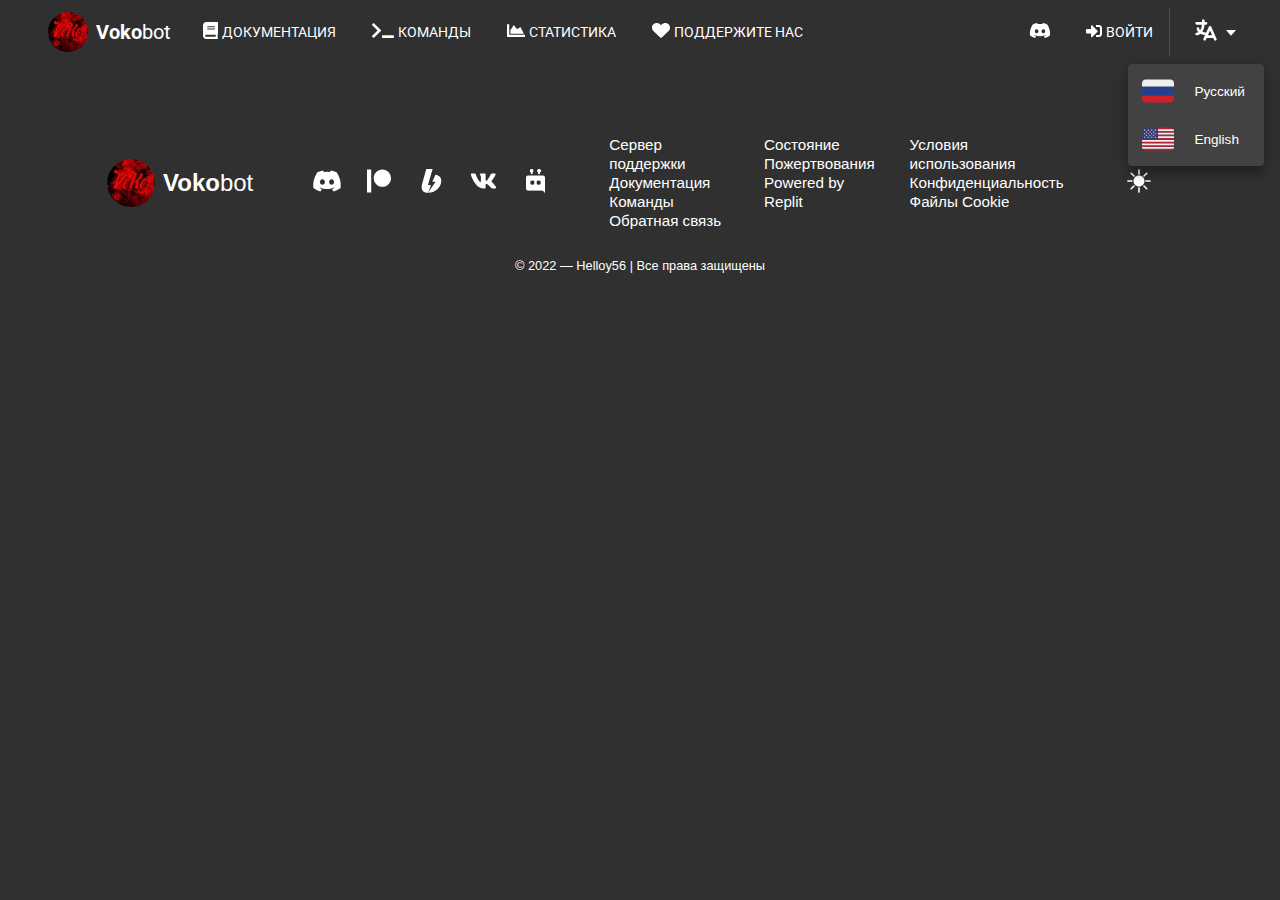
==== index.html @ 6a82378f "Изменение файлов и улучшение структуры" ====
<!DOCTYPE html>
<html lang="ru">

<head>
  <title>Vokobot</title>
  <meta charset="UTF-8" />
  <meta http-equiv="X-UA-Compatible" content="IE=edge" />
  <meta name="viewport" content="width=device-width, initial-scale=1.0" />
  <link rel="icon" href="src/img/vokobot.webp" />
  <link rel="stylesheet" href="src/styles/style.css" />
  <link rel="stylesheet" href="src/styles/dark.css" />
  <script src="https://code.jquery.com/jquery-3.6.0.js" integrity="sha256-H+K7U5CnXl1h5ywQfKtSj8PCmoN9aaq30gDh27Xc0jk="
    crossorigin="anonymous"></script>
</head>

<body>
  <div class="wrapper">
    <header>
      <div class="header">
        <div class="header__content">
          <a href="/">
            <div class="header__bot">
              <div class="header__icon">
                <img src="src/img/vokobot.webp" alt />
              </div>
              <div class="header__name">
                <p><span>Voko</span>bot</p>
              </div>
            </div>
          </a>
          <div class="header__links">
            <a href="#">
              <div class="header__container header__hover">
                <div class="header__icon-links">
                  <img src="src/icons/docs.svg" alt />
                </div>
                <div class="header__text-links">Документация</div>
              </div>
            </a>
            <a href="#">
              <div class="header__container header__hover">
                <div class="header__icon-links">
                  <img src="src/icons/cmds.svg" alt />
                </div>
                <div class="header__text-links">Команды</div>
              </div>
            </a>
            <a href="#">
              <div class="header__container header__hover">
                <div class="header__icon-links">
                  <img src="src/icons/status.svg" alt />
                </div>
                <div class="header__text-links">Статистика</div>
              </div>
            </a>
            <a href="#">
              <div class="header__container header__hover">
                <div class="header__icon-links">
                  <img src="src/icons/donate.svg" alt />
                </div>
                <div class="header__text-links">Поддержите нас</div>
              </div>
            </a>
          </div>
        </div>
        <div class="header__content">
          <div class="header__links">
            <a href="#">
              <div class="header__hover border">
                <div class="header__icon-links">
                  <img src="src/icons/discord.svg" alt />
                </div>
              </div>
            </a>
            <div class="header__container header__hover">
              <div class="header__icon-links">
                <img src="src/icons/login.svg" class="header__minilog" alt />
              </div>
              <div class="header__text-links">Войти</div>
            </div>
            <div class="header__hr"></div>
          </div>
          <div class="header__column header__content header__hover" style="border-radius: 6px;">
            <div class="header__button header__active">
              <div class="header__icon-links">
                <img src="src/icons/lang.svg" class="header__megalog" alt />
              </div>
              <div class="header__text-links">
                <img src="src/icons/down.svg" class="header__little-log" alt />
              </div>
            </div>
          </div>
        </div>
      </div>
      <div class="header__menu header__shadow">
        <div class="header__item">
          <div class="header__object header__hover">
            <div class="header__flag">
              <img src="src/icons/russia.svg" alt />
            </div>
            <div class="header__text-flag">
              <p>Русский</p>
            </div>
          </div>
          <div class="header__object header__hover">
            <div class="header__flag">
              <img src="src/icons/usa.svg" alt />
            </div>
            <div class="header__text-flag">
              <p>English</p>
            </div>
          </div>
        </div>
      </div>
    </header>
    <main>
      <div class="main">
        <div class="main__item"></div>
      </div>
    </main>
    <footer>
      <div class="footer">
        <div class="footer__item">
          <div class="footer__content">
            <div class="footer__container">
              <div class="footer__icon">
                <img src="src/img/vokobot.webp" alt />
              </div>
              <div class="footer__name">
                <p><span>Voko</span>bot</p>
              </div>
            </div>
            <div class="footer__container footer__center">
              <a href="#">
                <div class="footer__padding footer__hover">
                  <div class="footer__icon-links">
                    <img src="src/icons/discord.svg" alt />
                  </div>
                </div>
              </a>
              <a href="#">
                <div class="footer__padding footer__hover">
                  <div class="footer__icon-links">
                    <img src="src/icons/patreon.svg" alt />
                  </div>
                </div>
              </a>
              <a href="#">
                <div class="footer__padding footer__hover">
                  <div class="footer__icon-links">
                    <img src="src/icons/boosty.svg" alt />
                  </div>
                </div>
              </a>
              <a href="#">
                <div class="footer__padding footer__hover">
                  <div class="footer__icon-links">
                    <img src="src/icons/vk.svg" alt />
                  </div>
                </div>
              </a>
              <a href="#">
                <div class="footer__padding footer__hover">
                  <div class="footer__icon-links">
                    <img src="src/icons/topgg.png" alt />
                  </div>
                </div>
              </a>
            </div>
            <div class="footer__container">
              <ul>
                <a href="">
                  <li>Сервер поддержки</li>
                </a>
                <a href="#">
                  <li>Документация</li>
                </a>
                <a href="#">
                  <li>Команды</li>
                </a>
                <a href="#">
                  <li>Обратная связь</li>
                </a>
              </ul>
            </div>
            <div class="footer__container">
              <ul>
                <a href="#">
                  <li>Состояние</li>
                </a>
                <a href="#">
                  <li>Пожертвования</li>
                </a>
                <a href="https://replit.com/">
                  <li>Powered by Replit</li>
                </a>
              </ul>
            </div>
            <div class="footer__container">
              <ul>
                <a href="terms.html">
                  <li>Условия использования</li>
                </a>
                <a href="privacy.html">
                  <li>Конфиденциальность</li>
                </a>
                <a href="#">
                  <li>Файлы Cookie</li>
                </a>
              </ul>
            </div>
            <div class="footer__container footer__center">
              <div class="footer__hover border">
                <div class="footer__icon-links">
                  <img src="src/icons/dark.svg" class="footer__megalog" alt />
                </div>
              </div>
            </div>
          </div>
          <div class="footer__content">
            <p>© 2022 — Helloy56 | Все права защищены</p>
          </div>
        </div>
      </div>
    </footer>
  </div>
  <script src="src/scripts/script.js" defer></script>
</body>

</html>
---- src/styles/style.css ----
@import url("https://fonts.googleapis.com/css2?family=Roboto:wght@500&display=swap");

:root {
  --title: #616161;
  --hover: #ffffff10;
  --shadow: 0 5px 5px -3px rgb(0 0 0 / 20%), 0 8px 10px 1px rgb(0 0 0 / 14%), 0 3px 14px 2px rgb(0 0 0 / 12%);;
}
::selection {
  background-color: #b3d4fc;
  color: #000;
}
::-webkit-scrollbar {
  width: .95rem;
}
::-webkit-scrollbar-thumb {
  border-radius: 10px;
  border: 3px solid transparent;
  background-clip: content-box;
}

* {
  box-sizing: border-box;
}
html, body {
  font-family: sans-serif;
  padding: 0;
  margin: 0;
  width: fit-content;
  height: 100%;
}
a {
  text-decoration: inherit;
  color: inherit;
}
.border {
  display: flex;
  align-items: center;
  justify-content: center;
  border-radius: 25px;
  height: 2.25rem;
  width: 2.25rem;
  margin: .5rem;
}

/* header */
.header,
.header__bot,
.header__icon,
.header__name,
.header__links,
.header__container,
.header__content,
.header__button {
  display: flex;
  align-items: center;
  height: 4rem;
  cursor: pointer;
}
.header {
  font-family: "Roboto", sans-serif;
  padding: 0 1.75rem;
  user-select: none;
  cursor: auto;
  justify-content: space-between;
}
.header__icon {
  margin: 0 .5rem;
}
.header__icon img {
  border-radius: 25px;
  height: 2.5rem;
}
.header__name {
  font-size: 1.25rem;
}
.header__name p span, .footer__name p span {
  font-weight: bold;
}
.header__links {
  cursor: pointer;
  font-size: .85rem;
  text-transform: uppercase;
}
.header__bot {
  margin: 0 .75rem;
}
.header__container {
  display: flex;
  align-items: center;
  padding: 0 1rem;
  border-radius: 6px;
}
.header__hover:hover, .footer__hover:hover {
  background-color: var(--hover);
  transition-delay: 50ms;
}
.header__shadow {
  box-shadow: var(--shadow);
}
.header__icon-links img {
  height: 1.1rem;
  margin: .25rem;
}
.header__minilog {
  height: 1rem !important;
}
.header__megalog {
  height: 2rem !important;
}
.header__little-log {
  height: .65rem;
}
.header__hr {
  border-left: 1px solid white;
  height: calc(100% - 1rem);
  width: 1px;
  margin: .5rem 0 .5rem 0;
  opacity: .15;
}
.header__column {
  flex-direction: column;
}
.header__active {
  position: relative;
  padding: 0 1rem;
}
.header__menu {
  position: absolute;
  border-radius: 4px;
  cursor: pointer;
  margin: 0 1rem;
  width: 8.5rem;
  right: 0;
  user-select: n;
  transform-origin: right;
}
.header__item {
  padding: .2rem 0;
}
.header__object {
  display: flex;
  align-items: center;
  padding: 0 .65rem;
  height: 3rem;
}
.header__flag {
  display: flex;
  align-items: center;
  min-width: 3.5rem;
}
.header__flag img {
  height: 2rem;
  margin: .25rem;
}
.header__text-flag {
  font-size: .85rem;
}

/* main */
.main {
  display: flex;
  padding: 1rem;
  flex-direction: column;
}

/* footer */
.footer {
  width: 100%;
  border-radius: 6px 6px 0 0;
}
.footer__item {
  margin: 0 83px;
  padding: 1.5rem 0;
}
.footer__content {
  display: flex;
  font-size: .8rem;
  justify-content: center;
}
.footer__container {
  display: flex;
  margin: 0 1rem;
}
.footer__icon {
  display: flex;
  align-items: center;
  user-select: none;
  margin: 0 .5rem;
}
.footer__icon img {
  border-radius: 25px;
  height: 3rem;
}
.footer__name {
  display: flex;
  align-items: center;
  font-size: 1.5rem;
}
.footer__center {
  margin: 0 2rem;
  align-items: center;
}
.footer__container ul a:hover {
  opacity: .7;
}
.footer__container ul {
  list-style-type: none;
  font-size: .95rem;
  line-height: 1.25;
  padding: 0;
}
.footer__padding {
  display: flex;
  border-radius: 25px;
  height: 3.25rem;
  width: 3.25rem;
  justify-content: center;
}
.footer__icon-links {
  user-select: none;
  align-self: center;
}
.footer__icon-links img {
  height: 1.5rem;
  margin: .25rem;
}
.footer__megalog {
  height: 2.5rem !important;
}

/* terms.html */
.main__terms {
  margin: 0 83px;
  padding: 1.5rem;
}
.main__terms h1 {
  font-size: 1.5rem;
  font-weight: 500;
}
.main__terms span {
  font-size: .8rem;
}
.main__title-terms {
  display: flex;
  align-items: center;
  height: 1.5rem;
}
.main__title-terms a {
  display: flex;
  align-items: center;
  cursor: pointer;
  margin: .5rem 0;
}
.main__title-terms h3 {
  font-size: 1rem;
}
.main__title-terms img {
  margin: 0 .2rem;
}
.main__text-terms p {
  font-size: .95rem;
  margin: 0 0 1rem;
  line-height: 1.25;
}
.main__text-terms a {
  text-decoration: underline;
}
.main__text-terms ol {
  padding-left: 1.5rem;
}
.main__text-terms [type="a"] {
  margin: 0 0 1rem;
}
.header__terms {
  box-shadow: var(--shadow);
}
---- src/styles/dark.css ----
:root {
  --background-color: #303030;
  --block-color: #212121;
  --menu-color: #424242;
}

::-webkit-scrollbar-track {
  background-color: var(--background-color);
}
::-webkit-scrollbar-thumb {
  background-color: hsla(0, 0%, 100%, .2);
}
::-webkit-scrollbar-thumb:hover {
  background-color: hsla(0, 0%, 100%, .3);
}

html,
body {
  background-color: var(--background-color);
  color: white;
}
.header__menu {
  background-color: var(--menu-color);
}

/* terms.html */
.footer__terms {
  background-color: var(--menu-color);
}
.header__terms {
  background-color: var(--block-color);
}
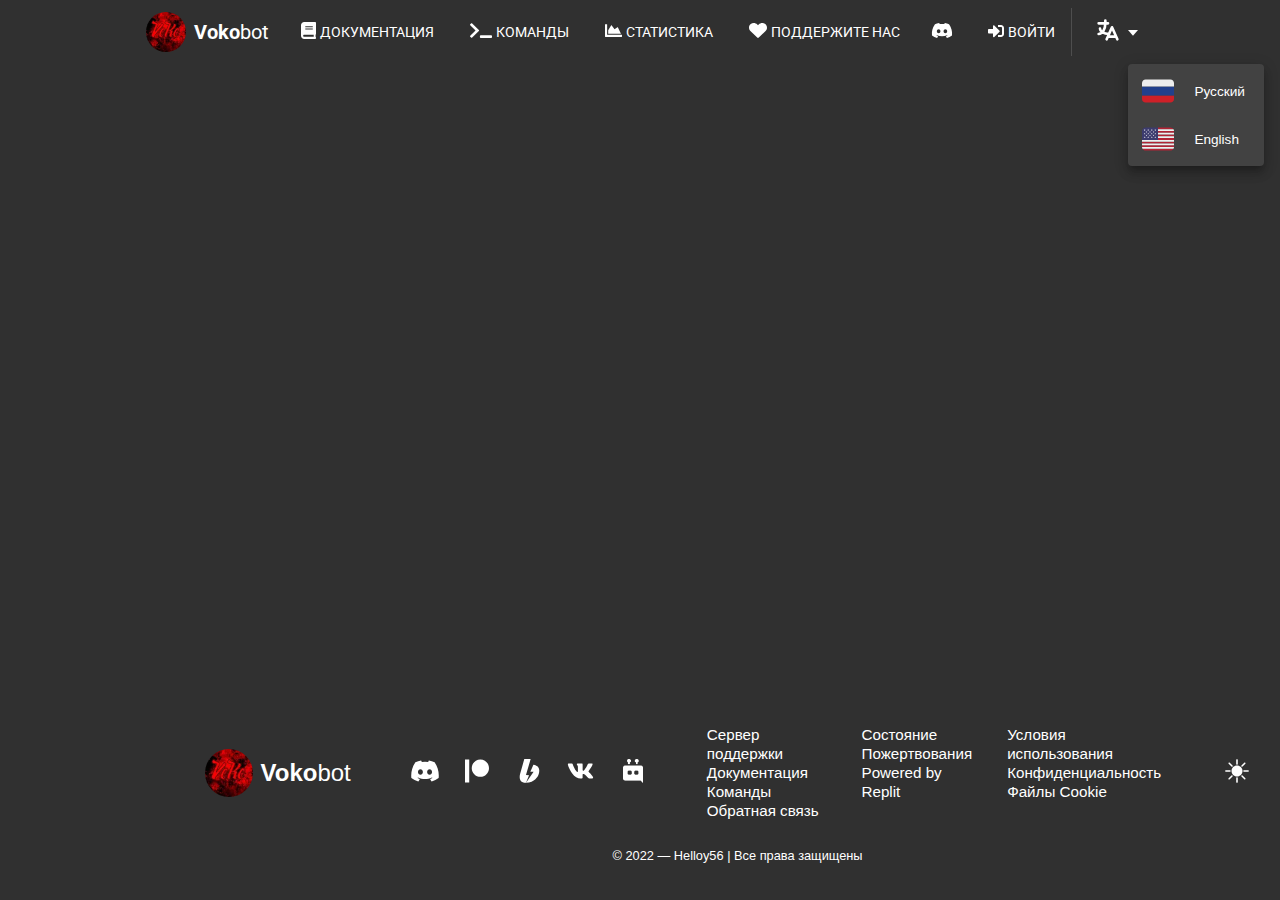
==== commit 4e945291: "Исправление ошибок" ====
--- a/index.html
+++ b/index.html
@@ -8,7 +8,7 @@
   <meta name="viewport" content="width=device-width, initial-scale=1.0" />
   <link rel="icon" href="src/img/vokobot.webp" />
   <link rel="stylesheet" href="src/styles/style.css" />
-  <link rel="stylesheet" href="src/styles/dark.css" />
+  <link rel="stylesheet" href="src/styles/dark.css" id="theme-link" />
   <script src="https://code.jquery.com/jquery-3.6.0.js" integrity="sha256-H+K7U5CnXl1h5ywQfKtSj8PCmoN9aaq30gDh27Xc0jk="
     crossorigin="anonymous"></script>
 </head>
@@ -82,11 +82,11 @@
           </div>
           <div class="header__column header__content header__hover" style="border-radius: 6px;">
             <div class="header__button header__active">
-              <div class="header__icon-links">
-                <img src="src/icons/lang.svg" class="header__megalog" alt />
-              </div>
-              <div class="header__text-links">
-                <img src="src/icons/down.svg" class="header__little-log" alt />
+              <div class="header__icon-links header__block-active">
+                <img src="src/icons/lang.svg" class="header__megalog header__block-active" alt />
+              </div>
+              <div class="header__text-links header__block-active">
+                <img src="src/icons/down.svg" class="header__little-log header__block-active" alt />
               </div>
             </div>
           </div>
@@ -212,7 +212,7 @@
             <div class="footer__container footer__center">
               <div class="footer__hover border">
                 <div class="footer__icon-links">
-                  <img src="src/icons/dark.svg" class="footer__megalog" alt />
+                  <img src="src/icons/dark.svg" class="footer__megalog" id="theme-button" alt />
                 </div>
               </div>
             </div>
--- a/src/styles/style.css
+++ b/src/styles/style.css
@@ -22,11 +22,19 @@
   box-sizing: border-box;
 }
 html, body {
+  display: flex;
+  flex-direction: column;
+  align-items: center;
   font-family: sans-serif;
   padding: 0;
   margin: 0;
-  width: fit-content;
-  height: 100%;
+  min-width: 100%;
+  min-height: 100%;
+  overflow-x: hidden;
+}
+.wrapper {
+  max-width: 1440px;
+  min-height: 100%;
 }
 a {
   text-decoration: inherit;
@@ -162,11 +170,21 @@
   padding: 1rem;
   flex-direction: column;
 }
+.main__link-terms {
+  opacity: 0;
+  transition: all 0.3s ease;
+}
+a:hover > .main__link-terms {
+  opacity:1;
+  transition-duration: 0.3s;
+}
 
 /* footer */
 .footer {
   width: 100%;
   border-radius: 6px 6px 0 0;
+  position: absolute;
+  bottom: 0;
 }
 .footer__item {
   margin: 0 83px;
@@ -273,4 +291,7 @@
 }
 .header__terms {
   box-shadow: var(--shadow);
+}
+.footer__terms {
+  position: relative;
 }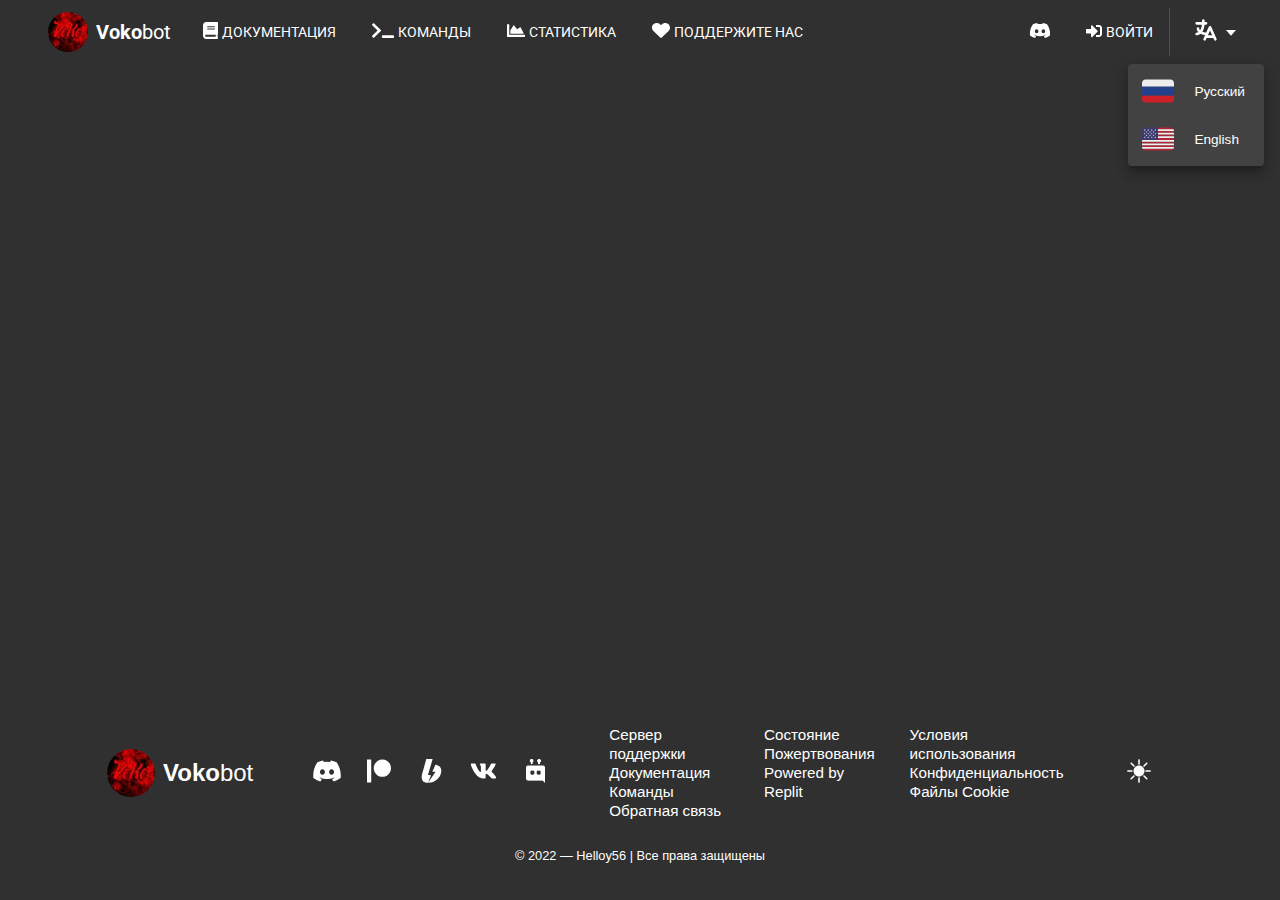
==== commit 0bb5e8da: "Правка файлов" ====
--- a/index.html
+++ b/index.html
@@ -204,7 +204,7 @@
                 <a href="privacy.html">
                   <li>Конфиденциальность</li>
                 </a>
-                <a href="#">
+                <a href="cookie.html">
                   <li>Файлы Cookie</li>
                 </a>
               </ul>
@@ -212,7 +212,7 @@
             <div class="footer__container footer__center">
               <div class="footer__hover border">
                 <div class="footer__icon-links">
-                  <img src="src/icons/dark.svg" class="footer__megalog" id="theme-button" alt />
+                  <img src="src/icons/dark.svg" class="footer__megalog footer__theme-dark" id="theme-button" alt />
                 </div>
               </div>
             </div>
--- a/src/styles/style.css
+++ b/src/styles/style.css
@@ -2,7 +2,6 @@
 
 :root {
   --title: #616161;
-  --hover: #ffffff10;
   --shadow: 0 5px 5px -3px rgb(0 0 0 / 20%), 0 8px 10px 1px rgb(0 0 0 / 14%), 0 3px 14px 2px rgb(0 0 0 / 12%);;
 }
 ::selection {
@@ -33,7 +32,7 @@
   overflow-x: hidden;
 }
 .wrapper {
-  max-width: 1440px;
+  max-width: 1920px;
   min-height: 100%;
 }
 a {
@@ -69,6 +68,7 @@
   padding: 0 1.75rem;
   user-select: none;
   cursor: auto;
+  width: 100vw;
   justify-content: space-between;
 }
 .header__icon {
@@ -97,10 +97,6 @@
   align-items: center;
   padding: 0 1rem;
   border-radius: 6px;
-}
-.header__hover:hover, .footer__hover:hover {
-  background-color: var(--hover);
-  transition-delay: 50ms;
 }
 .header__shadow {
   box-shadow: var(--shadow);
@@ -139,7 +135,8 @@
   margin: 0 1rem;
   width: 8.5rem;
   right: 0;
-  user-select: n;
+  z-index: 5;
+  user-select: none;
   transform-origin: right;
 }
 .header__item {
@@ -175,7 +172,7 @@
   transition: all 0.3s ease;
 }
 a:hover > .main__link-terms {
-  opacity:1;
+  opacity: 1;
   transition-duration: 0.3s;
 }
 
@@ -185,6 +182,7 @@
   border-radius: 6px 6px 0 0;
   position: absolute;
   bottom: 0;
+  left: 0;
 }
 .footer__item {
   margin: 0 83px;
@@ -283,8 +281,22 @@
 .main__text-terms a {
   text-decoration: underline;
 }
-.main__text-terms ol {
+.main__text-terms ol, .main__text-terms ul {
   padding-left: 1.5rem;
+  line-height: 1.25;
+  font-size: .95rem;
+}
+.main__text-terms code {
+  font-family: monospace;
+  background-color: #f5f5f5;
+  box-shadow: var(--shadow);
+  color: #bd4147;
+  border-radius: 3px;
+  display: inline-block;
+  font-size: .7rem;
+  font-weight: 900;
+  padding: .1rem .3rem;
+  white-space: pre-wrap;
 }
 .main__text-terms [type="a"] {
   margin: 0 0 1rem;
@@ -294,4 +306,5 @@
 }
 .footer__terms {
   position: relative;
+  border-radius: 20px 20px 0 0;
 }--- a/src/styles/dark.css
+++ b/src/styles/dark.css
@@ -1,7 +1,8 @@
 :root {
   --background-color: #303030;
   --block-color: #212121;
-  --menu-color: #424242;
+  --menu-color: #424242;
+  --hover: #ffffff10;
 }
 
 ::-webkit-scrollbar-track {
@@ -22,6 +23,10 @@
 .header__menu {
   background-color: var(--menu-color);
 }
+.header__hover:hover, .footer__hover:hover {
+  background-color: var(--hover);
+  transition-delay: 50ms;
+}
 
 /* terms.html */
 .footer__terms {
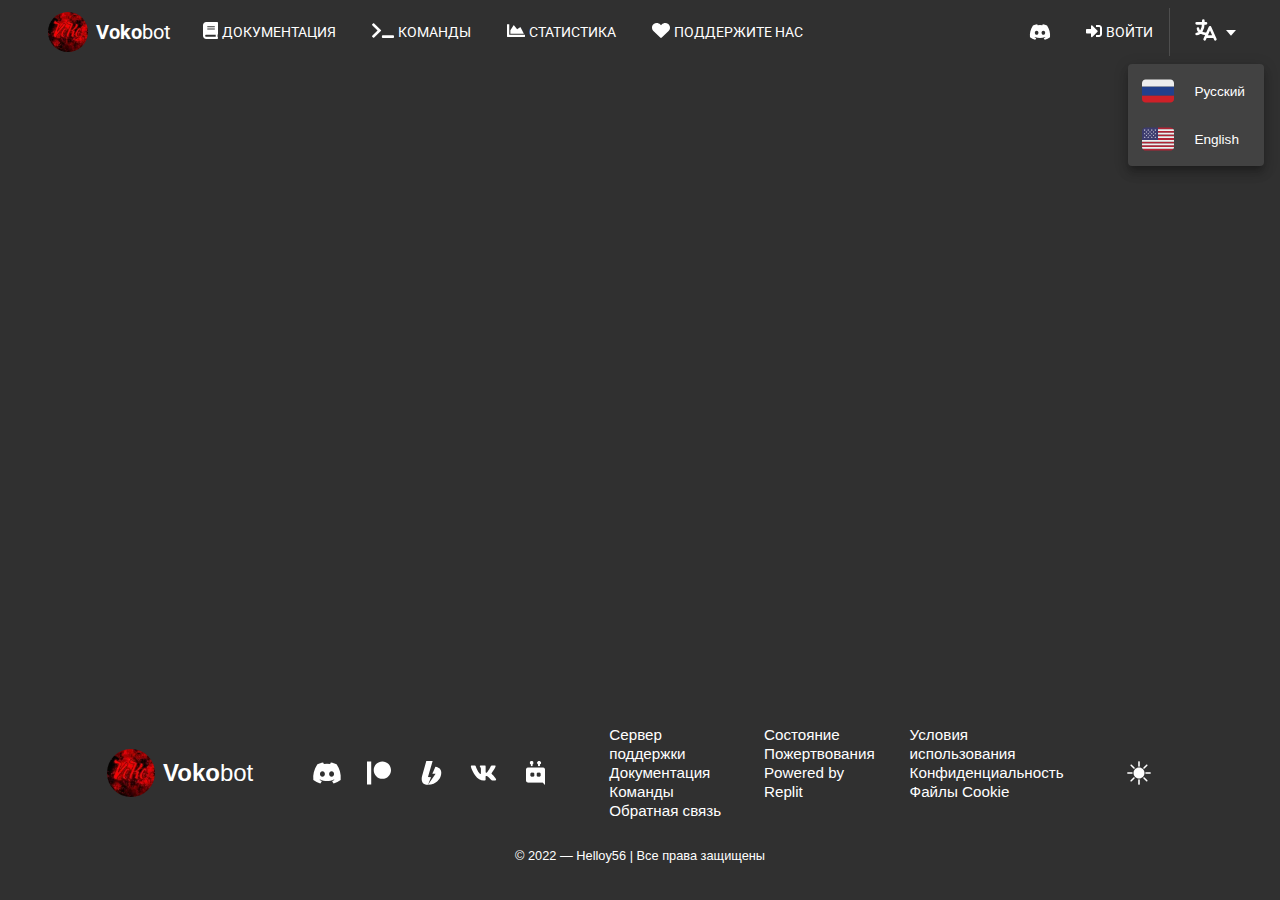
==== commit e930259f: "Улучшение файлов, исправление ошибок, добавление фич" ====
--- a/index.html
+++ b/index.html
@@ -67,7 +67,7 @@
           <div class="header__links">
             <a href="#">
               <div class="header__hover border">
-                <div class="header__icon-links">
+                <div class="header__icon-links data__title data__title-action" data-title="Сообщество">
                   <img src="src/icons/discord.svg" alt />
                 </div>
               </div>
@@ -133,35 +133,35 @@
             <div class="footer__container footer__center">
               <a href="#">
                 <div class="footer__padding footer__hover">
-                  <div class="footer__icon-links">
+                  <div class="footer__icon-links data__title data__title-action-2" data-title="Присоединитесь к нам в Discord">
                     <img src="src/icons/discord.svg" alt />
                   </div>
                 </div>
               </a>
               <a href="#">
                 <div class="footer__padding footer__hover">
-                  <div class="footer__icon-links">
+                  <div class="footer__icon-links data__title data__title-action-2" data-title="Поддержите нас на Patreon">
                     <img src="src/icons/patreon.svg" alt />
                   </div>
                 </div>
               </a>
               <a href="#">
                 <div class="footer__padding footer__hover">
-                  <div class="footer__icon-links">
+                  <div class="footer__icon-links data__title data__title-action-2" data-title="Поддержите нас на Boosty">
                     <img src="src/icons/boosty.svg" alt />
                   </div>
                 </div>
               </a>
               <a href="#">
                 <div class="footer__padding footer__hover">
-                  <div class="footer__icon-links">
+                  <div class="footer__icon-links data__title data__title-action-2" data-title="Сообщество Вконтакте">
                     <img src="src/icons/vk.svg" alt />
                   </div>
                 </div>
               </a>
               <a href="#">
                 <div class="footer__padding footer__hover">
-                  <div class="footer__icon-links">
+                  <div class="footer__icon-links data__title data__title-action-2" data-title="Голосуйте за нас на top.gg">
                     <img src="src/icons/topgg.png" alt />
                   </div>
                 </div>
@@ -211,7 +211,7 @@
             </div>
             <div class="footer__container footer__center">
               <div class="footer__hover border">
-                <div class="footer__icon-links">
+                <div class="footer__icon-links data__title data__title-action-3" data-title="Выключить тёмную тему">
                   <img src="src/icons/dark.svg" class="footer__megalog footer__theme-dark" id="theme-button" alt />
                 </div>
               </div>
--- a/src/styles/style.css
+++ b/src/styles/style.css
@@ -2,7 +2,8 @@
 
 :root {
   --title: #616161;
-  --shadow: 0 5px 5px -3px rgb(0 0 0 / 20%), 0 8px 10px 1px rgb(0 0 0 / 14%), 0 3px 14px 2px rgb(0 0 0 / 12%);;
+  --shadow: 0 5px 5px -3px rgb(0 0 0 / 20%), 0 8px 10px 1px rgb(0 0 0 / 14%), 0 3px 14px 2px rgb(0 0 0 / 12%);
+  --shadow-2: 0 3px 1px -2px rgb(0 0 0 / 20%), 0 2px 2px 0 rgb(0 0 0 / 14%), 0 1px 5px 0 rgb(0 0 0 / 12%);
 }
 ::selection {
   background-color: #b3d4fc;
@@ -47,6 +48,32 @@
   height: 2.25rem;
   width: 2.25rem;
   margin: .5rem;
+}
+.data__title {
+  position: relative;
+  display: flex;
+  justify-content: center;
+}
+.data__title-action:hover::after, .data__title-action-2:hover::before, .data__title-action-3:hover::before {
+  content: attr(data-title);
+  position: absolute;
+  background: #616161;
+  border-radius: 2px;
+  box-shadow: var(--shadow-2);
+  color: #fff;
+  font-size: 12px;
+  padding: 6px 8px;
+  text-transform: none;
+  width: max-content;
+}
+.data__title-action:hover::after {
+  margin-top: 2.5rem;
+}
+.data__title-action-2:hover::before {
+  margin-top: -2.5rem;
+}
+.data__title-action-3:hover::before {
+  margin-top: -1.75rem;
 }
 
 /* header */
@@ -246,7 +273,7 @@
 
 /* terms.html */
 .main__terms {
-  margin: 0 83px;
+  margin: 0 5.188rem;
   padding: 1.5rem;
 }
 .main__terms h1 {
@@ -289,7 +316,7 @@
 .main__text-terms code {
   font-family: monospace;
   background-color: #f5f5f5;
-  box-shadow: var(--shadow);
+  box-shadow: var(--shadow-2);
   color: #bd4147;
   border-radius: 3px;
   display: inline-block;
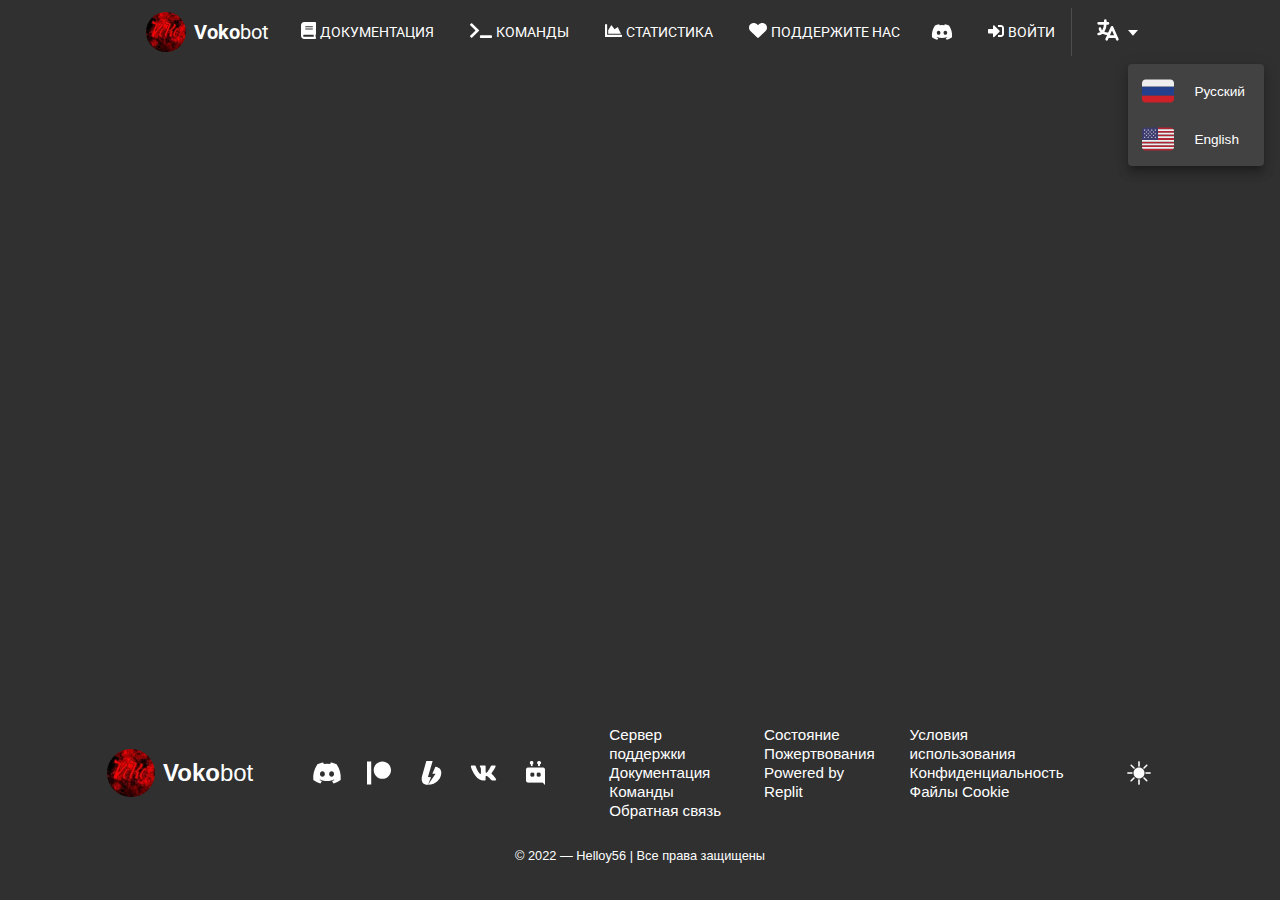
==== commit 54554e61: "Модификация адаптивности" ====
--- a/index.html
+++ b/index.html
@@ -18,7 +18,10 @@
     <header>
       <div class="header">
         <div class="header__content">
-          <a href="/">
+          <div class="header__web-menu">
+            <img src="src/icons/menu.svg" alt />
+          </div>
+          <a href="#">
             <div class="header__bot">
               <div class="header__icon">
                 <img src="src/img/vokobot.webp" alt />
@@ -115,7 +118,8 @@
     </header>
     <main>
       <div class="main">
-        <div class="main__item"></div>
+        <div class="main__item">
+        </div>
       </div>
     </main>
     <footer>
@@ -133,21 +137,24 @@
             <div class="footer__container footer__center">
               <a href="#">
                 <div class="footer__padding footer__hover">
-                  <div class="footer__icon-links data__title data__title-action-2" data-title="Присоединитесь к нам в Discord">
+                  <div class="footer__icon-links data__title data__title-action-2"
+                    data-title="Присоединитесь к нам в Discord">
                     <img src="src/icons/discord.svg" alt />
                   </div>
                 </div>
               </a>
               <a href="#">
                 <div class="footer__padding footer__hover">
-                  <div class="footer__icon-links data__title data__title-action-2" data-title="Поддержите нас на Patreon">
+                  <div class="footer__icon-links data__title data__title-action-2"
+                    data-title="Поддержите нас на Patreon">
                     <img src="src/icons/patreon.svg" alt />
                   </div>
                 </div>
               </a>
               <a href="#">
                 <div class="footer__padding footer__hover">
-                  <div class="footer__icon-links data__title data__title-action-2" data-title="Поддержите нас на Boosty">
+                  <div class="footer__icon-links data__title data__title-action-2"
+                    data-title="Поддержите нас на Boosty">
                     <img src="src/icons/boosty.svg" alt />
                   </div>
                 </div>
@@ -161,7 +168,8 @@
               </a>
               <a href="#">
                 <div class="footer__padding footer__hover">
-                  <div class="footer__icon-links data__title data__title-action-2" data-title="Голосуйте за нас на top.gg">
+                  <div class="footer__icon-links data__title data__title-action-2"
+                    data-title="Голосуйте за нас на top.gg">
                     <img src="src/icons/topgg.png" alt />
                   </div>
                 </div>
--- a/src/styles/style.css
+++ b/src/styles/style.css
@@ -28,7 +28,7 @@
   font-family: sans-serif;
   padding: 0;
   margin: 0;
-  min-width: 100%;
+  width: 100%;
   min-height: 100%;
   overflow-x: hidden;
 }
@@ -49,6 +49,7 @@
   width: 2.25rem;
   margin: .5rem;
 }
+/* Подсказки */
 .data__title {
   position: relative;
   display: flex;
@@ -80,7 +81,8 @@
 .header,
 .header__bot,
 .header__icon,
-.header__name,
+.header__name,
+.header__web-menu,
 .header__links,
 .header__container,
 .header__content,
@@ -95,7 +97,6 @@
   padding: 0 1.75rem;
   user-select: none;
   cursor: auto;
-  width: 100vw;
   justify-content: space-between;
 }
 .header__icon {
@@ -110,6 +111,14 @@
 }
 .header__name p span, .footer__name p span {
   font-weight: bold;
+}
+.header__web-menu {
+  display: none;
+  align-items: center;
+  margin: .375rem .375rem .375rem -.375rem;
+}
+.header__web-menu img {
+  height: 2rem;
 }
 .header__links {
   cursor: pointer;
@@ -271,7 +280,7 @@
   height: 2.5rem !important;
 }
 
-/* terms.html */
+/* terms.html, privacy.html, cookie.html */
 .main__terms {
   margin: 0 5.188rem;
   padding: 1.5rem;
@@ -334,4 +343,82 @@
 .footer__terms {
   position: relative;
   border-radius: 20px 20px 0 0;
+}
+
+/* Adaptive */
+
+
+@media screen and (min-width: 93.80em) and (max-width: 120em) {
+  /* 1920px */
+  html, body, .wrapper, .main, .header, .footer  {
+    max-width: 1920px;
+  }
+}
+@media screen and (max-width: 75em) {
+  /* 1200px */
+  html, body, .wrapper, .main, .header, .footer  {
+    max-width: 1200px;
+  }
+}
+@media screen and (max-width: 62em) {
+  /* 992px */
+  html, body, .wrapper, .main, .header, .footer  {
+    max-width: 992px;
+  }
+  .header__web-menu {
+    display: flex;
+  }
+}
+@media screen and (max-width: 48em) {
+  /* 768px */
+  html, body, .wrapper, .main, .header, .footer  {
+    max-width: 768px;
+  }
+  .header {
+    padding: 0 1rem;
+  }
+  .header__links-block, .border, .header__hr {
+    display: none;
+  }
+  .main__terms {
+    padding: 1rem;
+    margin: 0;
+  }
+}
+@media screen and (max-width: 37.5em) {
+  /* 600px */
+  html, body, .wrapper, .main, .header, .footer  {
+    max-width: 600px;
+  }
+  .header__button, .header__menu {
+    display: none;
+  }
+}
+@media screen and (max-width: 30rem) {
+  /* 480px */
+  html, body, .wrapper, .main, .header, .footer  {
+    max-width: 480px;
+  }
+  .header {
+    height: 3.5rem;
+    justify-content: space-between;
+  }
+}
+@media screen and (max-width: 26.563rem) {
+  /* 425px */
+  html, body, .wrapper, .main, .header, .footer  {
+    max-width: 425px;
+  };
+}
+@media screen and (max-width: 23.4375rem) {
+  /* 375px */
+  html, body, .wrapper, .main, .header, .footer  {
+    max-width: 375px;
+  }
+}
+@media screen and (max-width: 20rem) {
+  html, body, .wrapper, .main, .header, .footer {
+    max-width: 320px;
+  }
+  /* 320px */
 }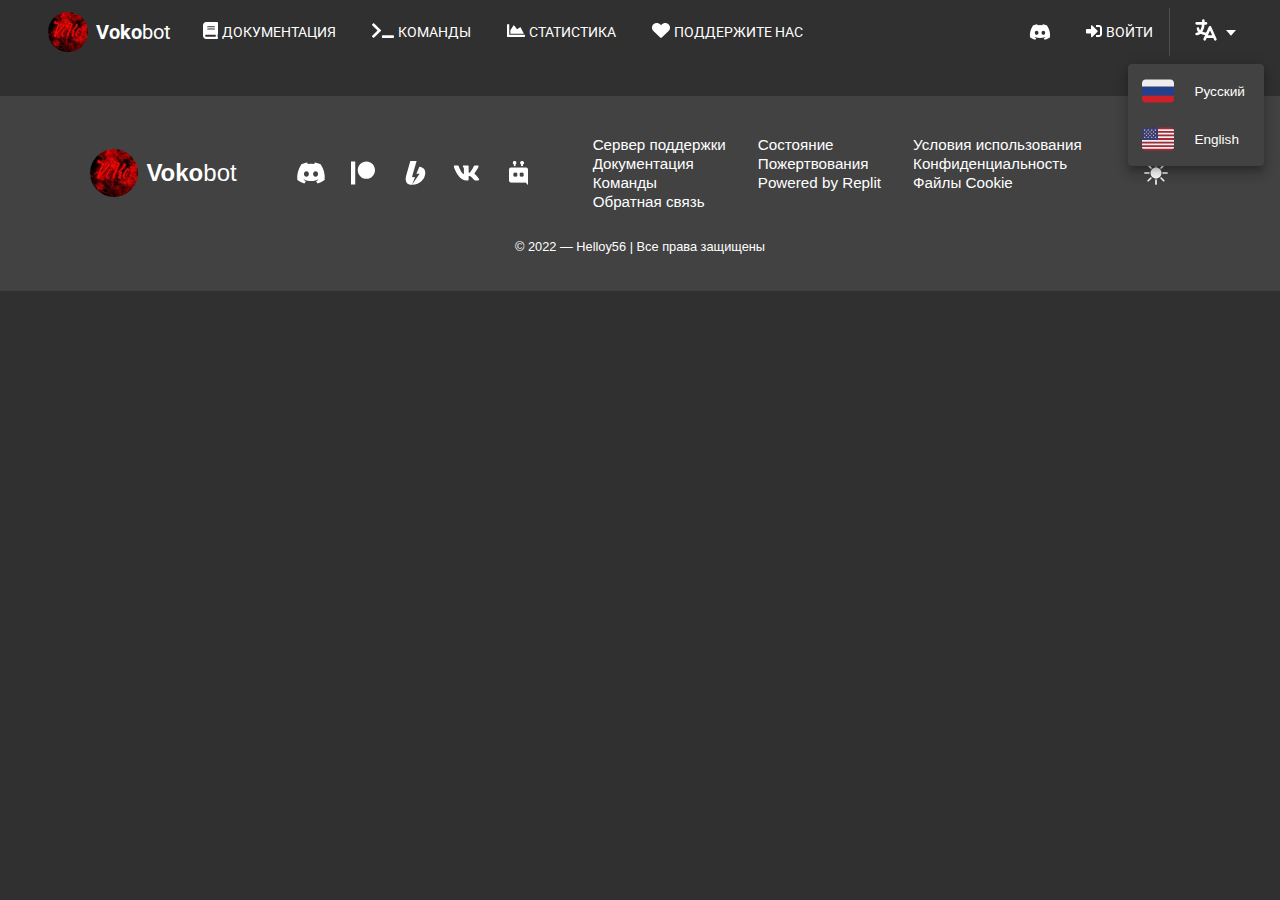
==== commit 5dde9b05: "Улучшение адаптивности" ====
--- a/index.html
+++ b/index.html
@@ -31,7 +31,7 @@
               </div>
             </div>
           </a>
-          <div class="header__links">
+          <div class="header__links header__links-block">
             <a href="#">
               <div class="header__container header__hover">
                 <div class="header__icon-links">
@@ -123,104 +123,108 @@
       </div>
     </main>
     <footer>
-      <div class="footer">
+      <div class="footer footer__terms">
         <div class="footer__item">
           <div class="footer__content">
-            <div class="footer__container">
-              <div class="footer__icon">
-                <img src="src/img/vokobot.webp" alt />
-              </div>
-              <div class="footer__name">
-                <p><span>Voko</span>bot</p>
-              </div>
-            </div>
-            <div class="footer__container footer__center">
-              <a href="#">
-                <div class="footer__padding footer__hover">
-                  <div class="footer__icon-links data__title data__title-action-2"
-                    data-title="Присоединитесь к нам в Discord">
-                    <img src="src/icons/discord.svg" alt />
-                  </div>
-                </div>
-              </a>
-              <a href="#">
-                <div class="footer__padding footer__hover">
-                  <div class="footer__icon-links data__title data__title-action-2"
-                    data-title="Поддержите нас на Patreon">
-                    <img src="src/icons/patreon.svg" alt />
-                  </div>
-                </div>
-              </a>
-              <a href="#">
-                <div class="footer__padding footer__hover">
-                  <div class="footer__icon-links data__title data__title-action-2"
-                    data-title="Поддержите нас на Boosty">
-                    <img src="src/icons/boosty.svg" alt />
-                  </div>
-                </div>
-              </a>
-              <a href="#">
-                <div class="footer__padding footer__hover">
-                  <div class="footer__icon-links data__title data__title-action-2" data-title="Сообщество Вконтакте">
-                    <img src="src/icons/vk.svg" alt />
-                  </div>
-                </div>
-              </a>
-              <a href="#">
-                <div class="footer__padding footer__hover">
-                  <div class="footer__icon-links data__title data__title-action-2"
-                    data-title="Голосуйте за нас на top.gg">
-                    <img src="src/icons/topgg.png" alt />
-                  </div>
-                </div>
-              </a>
-            </div>
-            <div class="footer__container">
-              <ul>
-                <a href="">
-                  <li>Сервер поддержки</li>
-                </a>
-                <a href="#">
-                  <li>Документация</li>
-                </a>
-                <a href="#">
-                  <li>Команды</li>
-                </a>
-                <a href="#">
-                  <li>Обратная связь</li>
-                </a>
-              </ul>
-            </div>
-            <div class="footer__container">
-              <ul>
-                <a href="#">
-                  <li>Состояние</li>
-                </a>
-                <a href="#">
-                  <li>Пожертвования</li>
-                </a>
-                <a href="https://replit.com/">
-                  <li>Powered by Replit</li>
-                </a>
-              </ul>
-            </div>
-            <div class="footer__container">
-              <ul>
-                <a href="terms.html">
-                  <li>Условия использования</li>
-                </a>
-                <a href="privacy.html">
-                  <li>Конфиденциальность</li>
-                </a>
-                <a href="cookie.html">
-                  <li>Файлы Cookie</li>
-                </a>
-              </ul>
-            </div>
-            <div class="footer__container footer__center">
-              <div class="footer__hover border">
-                <div class="footer__icon-links data__title data__title-action-3" data-title="Выключить тёмную тему">
-                  <img src="src/icons/dark.svg" class="footer__megalog footer__theme-dark" id="theme-button" alt />
+            <div class="footer__space-2">
+              <div class="footer__container">
+                <div class="footer__icon">
+                  <img src="src/img/vokobot.webp" alt />
+                </div>
+                <div class="footer__name">
+                  <p><span>Voko</span>bot</p>
+                </div>
+              </div>
+              <div class="footer__container footer__center">
+                <a href="#">
+                  <div class="footer__padding footer__hover">
+                    <div class="footer__icon-links data__title data__title-action-2"
+                      data-title="Присоединитесь к нам в Discord">
+                      <img src="src/icons/discord.svg" alt />
+                    </div>
+                  </div>
+                </a>
+                <a href="#">
+                  <div class="footer__padding footer__hover">
+                    <div class="footer__icon-links data__title data__title-action-2"
+                      data-title="Поддержите нас на Patreon">
+                      <img src="src/icons/patreon.svg" alt />
+                    </div>
+                  </div>
+                </a>
+                <a href="#">
+                  <div class="footer__padding footer__hover">
+                    <div class="footer__icon-links data__title data__title-action-2"
+                      data-title="Поддержите нас на Boosty">
+                      <img src="src/icons/boosty.svg" alt />
+                    </div>
+                  </div>
+                </a>
+                <a href="#">
+                  <div class="footer__padding footer__hover">
+                    <div class="footer__icon-links data__title data__title-action-2" data-title="Сообщество Вконтакте">
+                      <img src="src/icons/vk.svg" alt />
+                    </div>
+                  </div>
+                </a>
+                <a href="#">
+                  <div class="footer__padding footer__hover">
+                    <div class="footer__icon-links data__title data__title-action-2"
+                      data-title="Голосуйте за нас на top.gg">
+                      <img src="src/icons/topgg.png" alt />
+                    </div>
+                  </div>
+                </a>
+              </div>
+            </div>
+            <div class="footer__space">
+              <div class="footer__container">
+                <ul>
+                  <a href="">
+                    <li>Сервер поддержки</li>
+                  </a>
+                  <a href="#">
+                    <li>Документация</li>
+                  </a>
+                  <a href="#">
+                    <li>Команды</li>
+                  </a>
+                  <a href="#">
+                    <li>Обратная связь</li>
+                  </a>
+                </ul>
+              </div>
+              <div class="footer__container">
+                <ul>
+                  <a href="#">
+                    <li>Состояние</li>
+                  </a>
+                  <a href="#">
+                    <li>Пожертвования</li>
+                  </a>
+                  <a href="https://replit.com/">
+                    <li>Powered by Replit</li>
+                  </a>
+                </ul>
+              </div>
+              <div class="footer__container">
+                <ul>
+                  <a href="terms.html">
+                    <li>Условия использования</li>
+                  </a>
+                  <a href="privacy.html">
+                    <li>Конфиденциальность</li>
+                  </a>
+                  <a href="cookie.html">
+                    <li>Файлы Cookie</li>
+                  </a>
+                </ul>
+              </div>
+              <div class="footer__container footer__center">
+                <div class="footer__hover border">
+                  <div class="footer__icon-links data__title data__title-action-3" data-title="Выключить тёмную тему">
+                    <img src="src/icons/dark.svg" class="footer__megalog footer__theme-dark" id="theme-button" alt />
+                  </div>
                 </div>
               </div>
             </div>
--- a/src/styles/style.css
+++ b/src/styles/style.css
@@ -29,12 +29,15 @@
   padding: 0;
   margin: 0;
   width: 100%;
-  min-height: 100%;
+  height: 100%;
   overflow-x: hidden;
 }
 .wrapper {
+  display: flex;
   max-width: 1920px;
   min-height: 100%;
+  flex-direction: column;
+  align-items: center;
 }
 a {
   text-decoration: inherit;
@@ -97,6 +100,7 @@
   padding: 0 1.75rem;
   user-select: none;
   cursor: auto;
+  width: 100vw;
   justify-content: space-between;
 }
 .header__icon {
@@ -221,12 +225,28 @@
   left: 0;
 }
 .footer__item {
-  margin: 0 83px;
+  display: flex;
+  flex-wrap: wrap;
+  justify-content: center;
+  flex-direction: column;
+  margin: 0 5.188rem;
   padding: 1.5rem 0;
+  width: 100vw;
 }
 .footer__content {
   display: flex;
+  flex-wrap: wrap;
   font-size: .8rem;
+  justify-content: center;
+}
+.footer__space, .footer__space-2 {
+  display: flex;
+  flex-wrap: wrap;
+}
+.footer__space {
+  justify-content: space-between;
+}
+.footer__space-2 {
   justify-content: center;
 }
 .footer__container {
@@ -283,7 +303,7 @@
 /* terms.html, privacy.html, cookie.html */
 .main__terms {
   margin: 0 5.188rem;
-  padding: 1.5rem;
+  padding: 2rem;
 }
 .main__terms h1 {
   font-size: 1.5rem;
@@ -341,6 +361,8 @@
   box-shadow: var(--shadow);
 }
 .footer__terms {
+  display: flex;
+  flex-wrap: wrap;
   position: relative;
   border-radius: 20px 20px 0 0;
 }
@@ -348,77 +370,106 @@
 /* Adaptive */
 
 
-@media screen and (min-width: 93.80em) and (max-width: 120em) {
+@media screen and (min-width: 93.80em) {
   /* 1920px */
-  html, body, .wrapper, .main, .header, .footer  {
-    max-width: 1920px;
+  .header {
+    width: 100vw;
+    position: absolute;
+    left: 0;
+  }
+  .main__terms {
+    margin: 4rem 5.188rem !important;
+  }
+}
+@media screen and (min-width: 85.313em) {
+  /* 1365px */
+  .main__terms {
+    width: calc(100vw - 4rem - 10.376rem);
   }
 }
 @media screen and (max-width: 75em) {
   /* 1200px */
-  html, body, .wrapper, .main, .header, .footer  {
-    max-width: 1200px;
+  .main__terms, .footer__item {
+    margin: 0 3rem;
+  }
+  .footer__content, .footer__space, .footer__space-2 {
+    flex-wrap: nowrap;
+  }
+  .footer__center {
+    margin: 0;
+  }
+}
+@media screen and (max-width: 64em) {
+  /* 1024px */
+  .header__links-block a:nth-child(3) {
+    display: none;
+  }
+  .main__terms {
+    padding: 2rem;
+    margin: 0 3.875rem;
   }
 }
 @media screen and (max-width: 62em) {
   /* 992px */
-  html, body, .wrapper, .main, .header, .footer  {
-    max-width: 992px;
-  }
   .header__web-menu {
     display: flex;
   }
+  .header__links-block {
+    display: none;
+  }
+  .footer__content, .footer__space, .footer__space-2 {
+    flex-wrap: wrap;
+  }
 }
 @media screen and (max-width: 48em) {
   /* 768px */
-  html, body, .wrapper, .main, .header, .footer  {
-    max-width: 768px;
-  }
   .header {
     padding: 0 1rem;
   }
-  .header__links-block, .border, .header__hr {
-    display: none;
-  }
   .main__terms {
+    padding: 2rem;
+    margin: 0;
+  }
+  .footer__item {
+    margin: 0;
     padding: 1rem;
-    margin: 0;
+  }
+  .footer__space-2 {
+    flex-direction: column;
+    align-items: center;
   }
 }
 @media screen and (max-width: 37.5em) {
   /* 600px */
-  html, body, .wrapper, .main, .header, .footer  {
-    max-width: 600px;
-  }
   .header__button, .header__menu {
     display: none;
   }
 }
 @media screen and (max-width: 30rem) {
   /* 480px */
-  html, body, .wrapper, .main, .header, .footer  {
-    max-width: 480px;
-  }
   .header {
     height: 3.5rem;
     justify-content: space-between;
   }
+  .header__hr, .header__links .border {
+    display: none;
+  }
+  .main__terms {
+    padding: 1rem;
+  }
+  .footer__container ul {
+    margin: 0;
+  }
 }
 @media screen and (max-width: 26.563rem) {
   /* 425px */
-  html, body, .wrapper, .main, .header, .footer  {
-    max-width: 425px;
-  };
 }
 @media screen and (max-width: 23.4375rem) {
   /* 375px */
-  html, body, .wrapper, .main, .header, .footer  {
-    max-width: 375px;
-  }
 }
 @media screen and (max-width: 20rem) {
-  html, body, .wrapper, .main, .header, .footer {
-    max-width: 320px;
-  }
   /* 320px */
+  .main__title-terms h3 {
+    font-size: .9rem;
+  }
 }